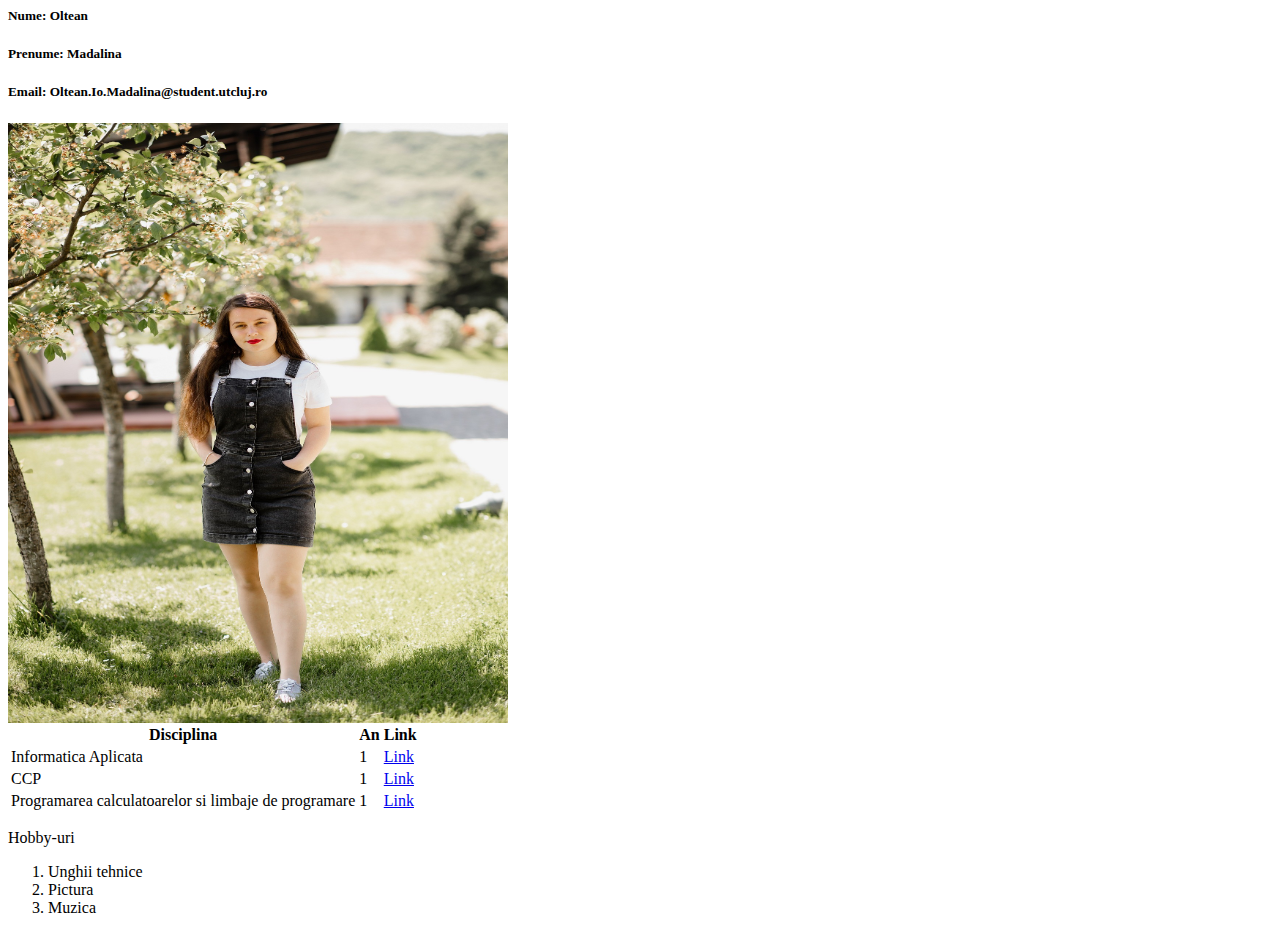
==== index.html @ 67867999 "Add files via upload" ====
<html>
<head>
      <title> Titlu </title>
<body>
<h5>Nume: Oltean   </h5>
<h5>Prenume: Madalina </h5>
<h5>Email: Oltean.Io.Madalina@student.utcluj.ro </h5>
<img src="poza1.jpg" style="width:500px;height:600px;">
<table>
  <tr>
    <th>Disciplina </th>
    <th>An</th>
    <th>Link</th>
  </tr>
  <tr>
    <td>Informatica Aplicata </td>
    <td>1</td>
    <td><a href= "https://etti.utcluj.ro/files/Acasa/Site/FiseDisciplina/EaRo/06.pdf">Link</a> </td>
  </tr>
  <tr>
    <td>CCP</td>
    <td>1 </td>
    <td><a href= "https://etti.utcluj.ro/files/Acasa/Site/FiseDisciplina/EaRo/05b.pdf"> Link</a>  </td>
  </tr>
<tr>
    <td>Programarea calculatoarelor si limbaje de programare </td>
    <td>1 </td>
    <td> <a href= "https://etti.utcluj.ro/files/Acasa/Site/FiseDisciplina/EaRo/04b.pdf"> Link </a> </td>
  </tr>
</table>
<p>Hobby-uri</p>
<ol>
	<li>Unghii tehnice</li>
	<li>Pictura</li>
	<li>Muzica </li>
</ol>





</body>
</html>
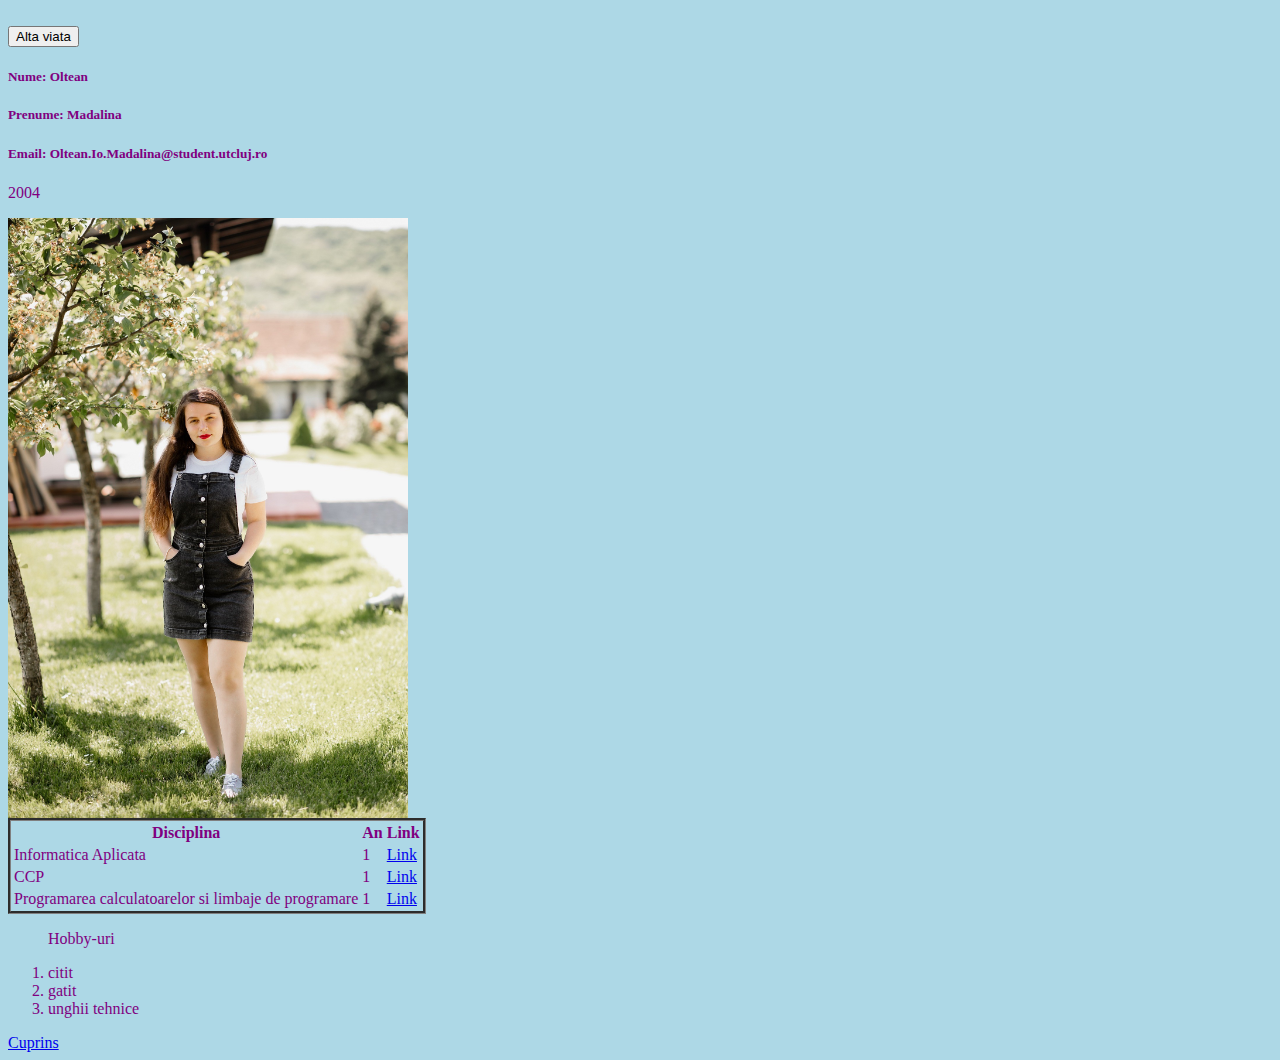
==== commit d1526a96: "Add files via upload" ====
--- a/index.html
+++ b/index.html
@@ -1,12 +1,20 @@
 <html>
 <head>
-      <title> Titlu </title>
-<body>
-<h5>Nume: Oltean   </h5>
-<h5>Prenume: Madalina </h5>
+      <title> HTML </title>
+      <link rel="stylesheet" href="stylee.css">
+      <script src="script.js" defer> </script>
+</head>
+
+<body id="body">
+<br>
+<button id="button">Alta viata</button>
+<h5 id="nume" class="white-text">Nume: Oltean   </h5>
+<h5 id="prenume" class="white-text">Prenume: Madalina </h5>
+<i class="fas fa-cloud"></i>
 <h5>Email: Oltean.Io.Madalina@student.utcluj.ro </h5>
-<img src="poza1.jpg" style="width:500px;height:600px;">
-<table>
+<p id="anNastere">2004</p>
+<img id="imagine" src="poza1.jpg" style="width:400px;height:600px;">
+<table class="groove">
   <tr>
     <th>Disciplina </th>
     <th>An</th>
@@ -15,29 +23,25 @@
   <tr>
     <td>Informatica Aplicata </td>
     <td>1</td>
-    <td><a href= "https://etti.utcluj.ro/files/Acasa/Site/FiseDisciplina/EaRo/06.pdf">Link</a> </td>
+    <td><a href="https://etti.utcluj.ro/files/Acasa/Site/FiseDisciplina/EaRo/06.pdf">Link</a> </td>
   </tr>
   <tr>
     <td>CCP</td>
     <td>1 </td>
-    <td><a href= "https://etti.utcluj.ro/files/Acasa/Site/FiseDisciplina/EaRo/05b.pdf"> Link</a>  </td>
+    <td><a href=" ANEXA nr (utcluj.ro)">Link</a>  </td>
   </tr>
 <tr>
     <td>Programarea calculatoarelor si limbaje de programare </td>
     <td>1 </td>
-    <td> <a href= "https://etti.utcluj.ro/files/Acasa/Site/FiseDisciplina/EaRo/04b.pdf"> Link </a> </td>
+    <td> <a href="ANEXA nr (utcluj.ro)"> Link</a> </td>
   </tr>
 </table>
-<p>Hobby-uri</p>
-<ol>
-	<li>Unghii tehnice</li>
-	<li>Pictura</li>
-	<li>Muzica </li>
+<ol id="pasiuni" class="white-text">Hobby-uri</ol>
+<ol id="experiente" class="white-text">
+	<li>citit</li>
+	<li>gatit</li>
+	<li>unghii tehnice</li>
 </ol>
-
-
-
-
-
+<a href="cuprins.html"> Cuprins </a>
 </body>
 </html>--- a/stylee.css
+++ b/stylee.css
@@ -0,0 +1,14 @@
+
+<style>
+             .white-text { color: #00CC99;
+             }
+             #rounded-img { border radius: 100px; 
+             }
+             body {
+             background-color: lightblue;
+             }
+             table.groove {border-style: groove;}
+             h5,table, p, ol { color: purple;}
+             <meta name="viewport" content="width=device-width, initial-scale=1">
+             <script src="https://kit.fontawesome.com/a076d05399.js" crossorigin="anonymous"></script>
+</style>